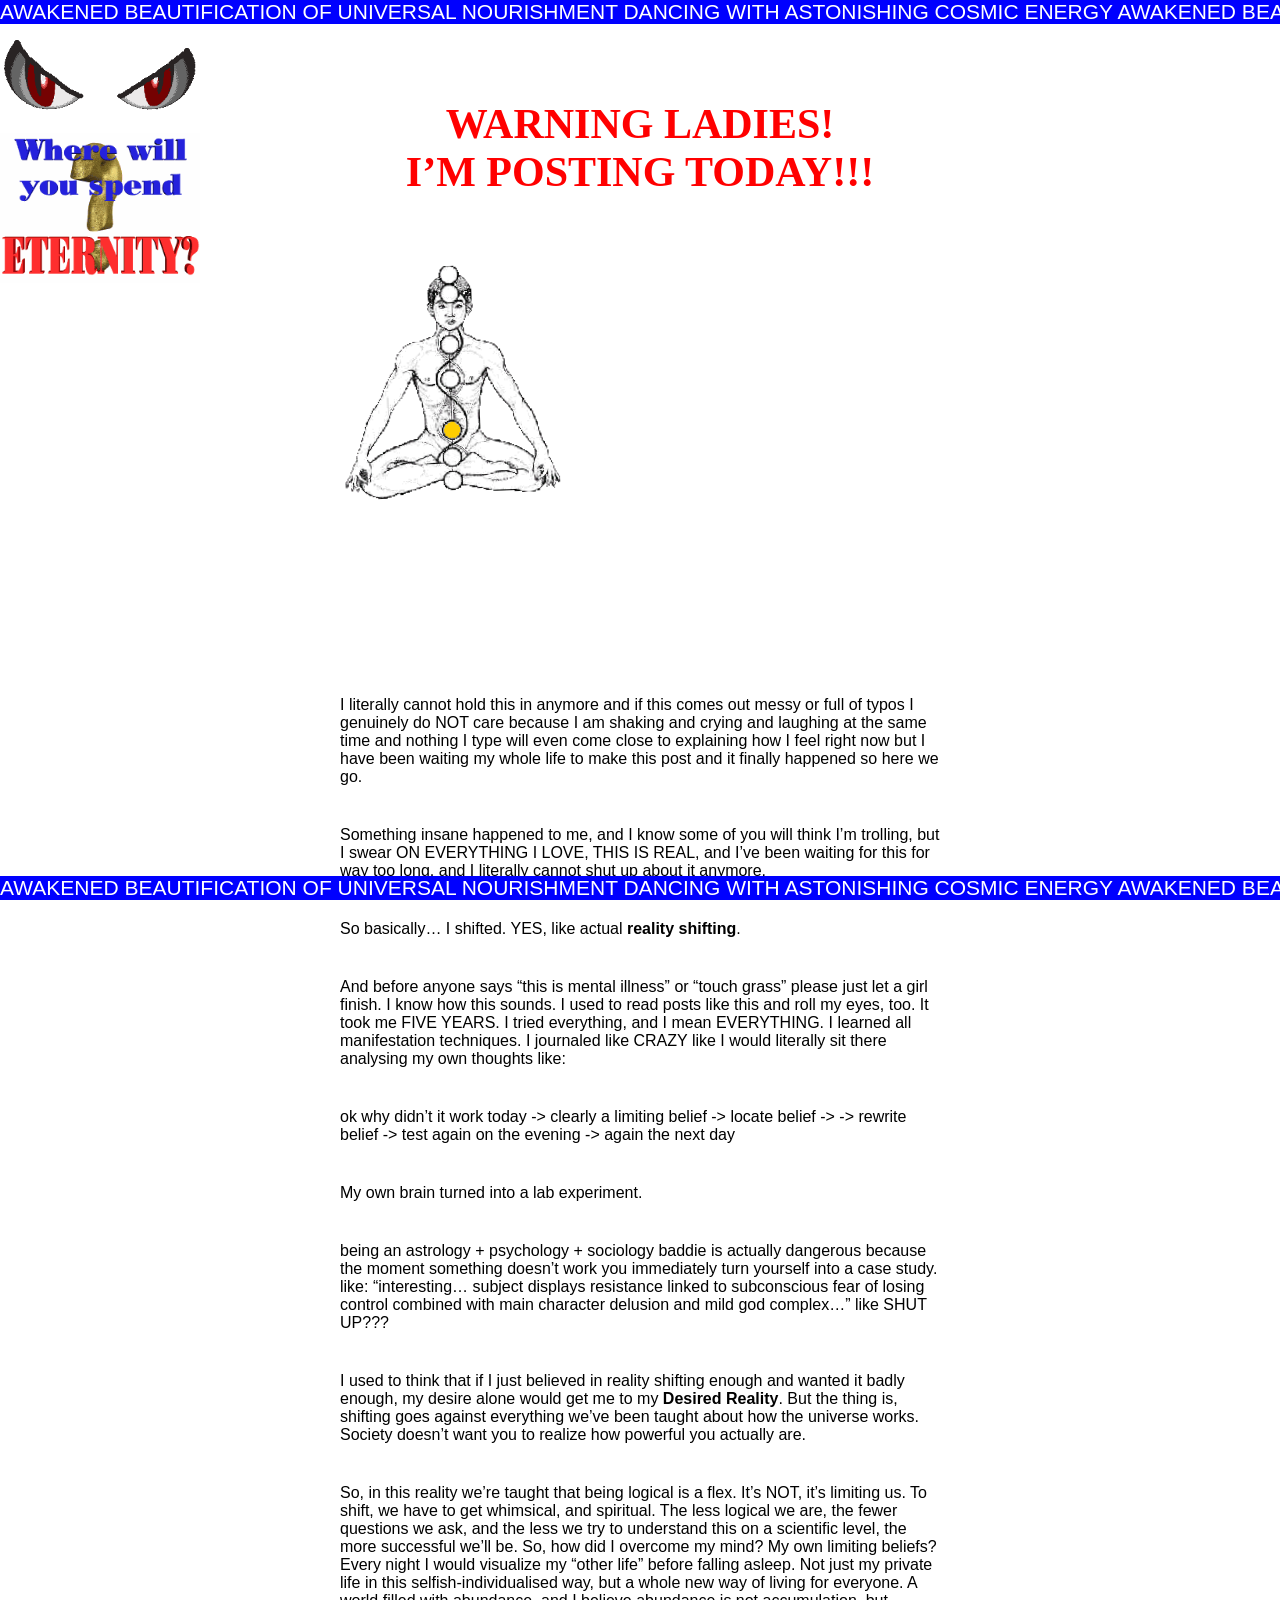
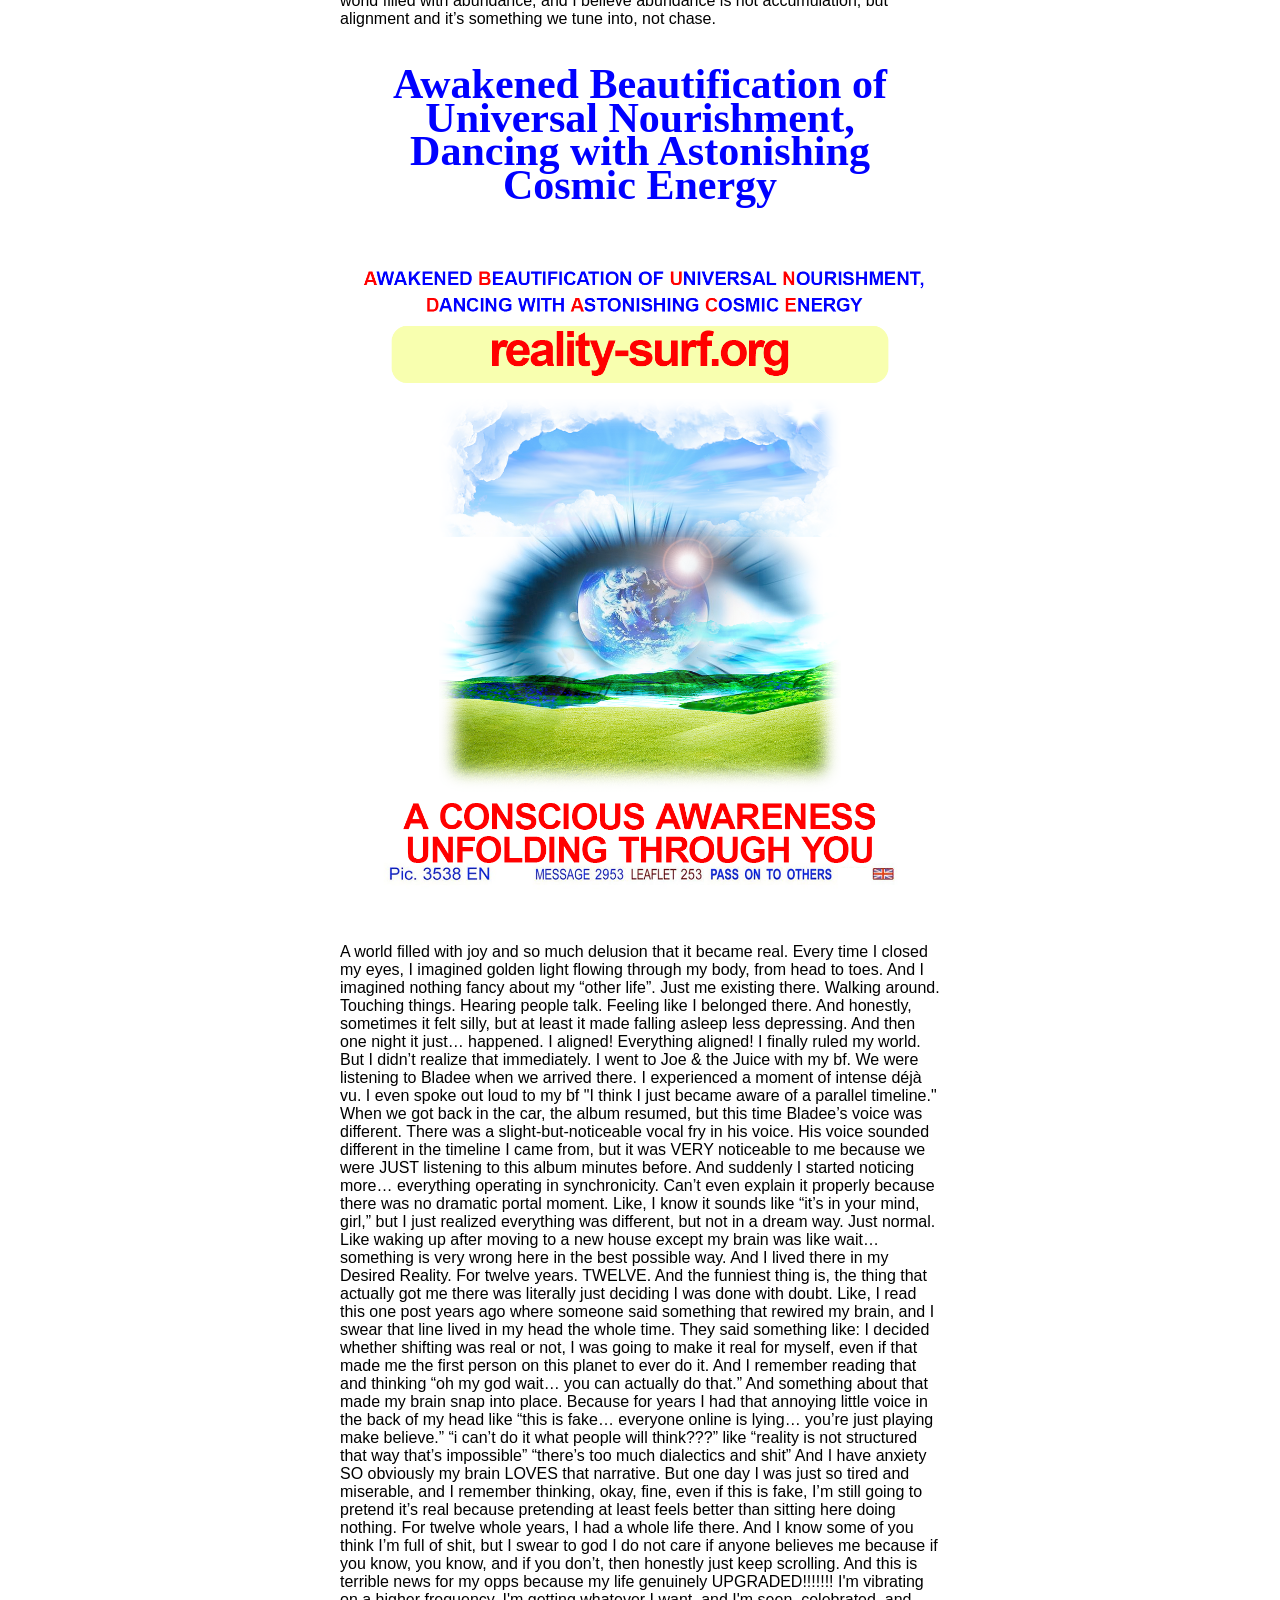
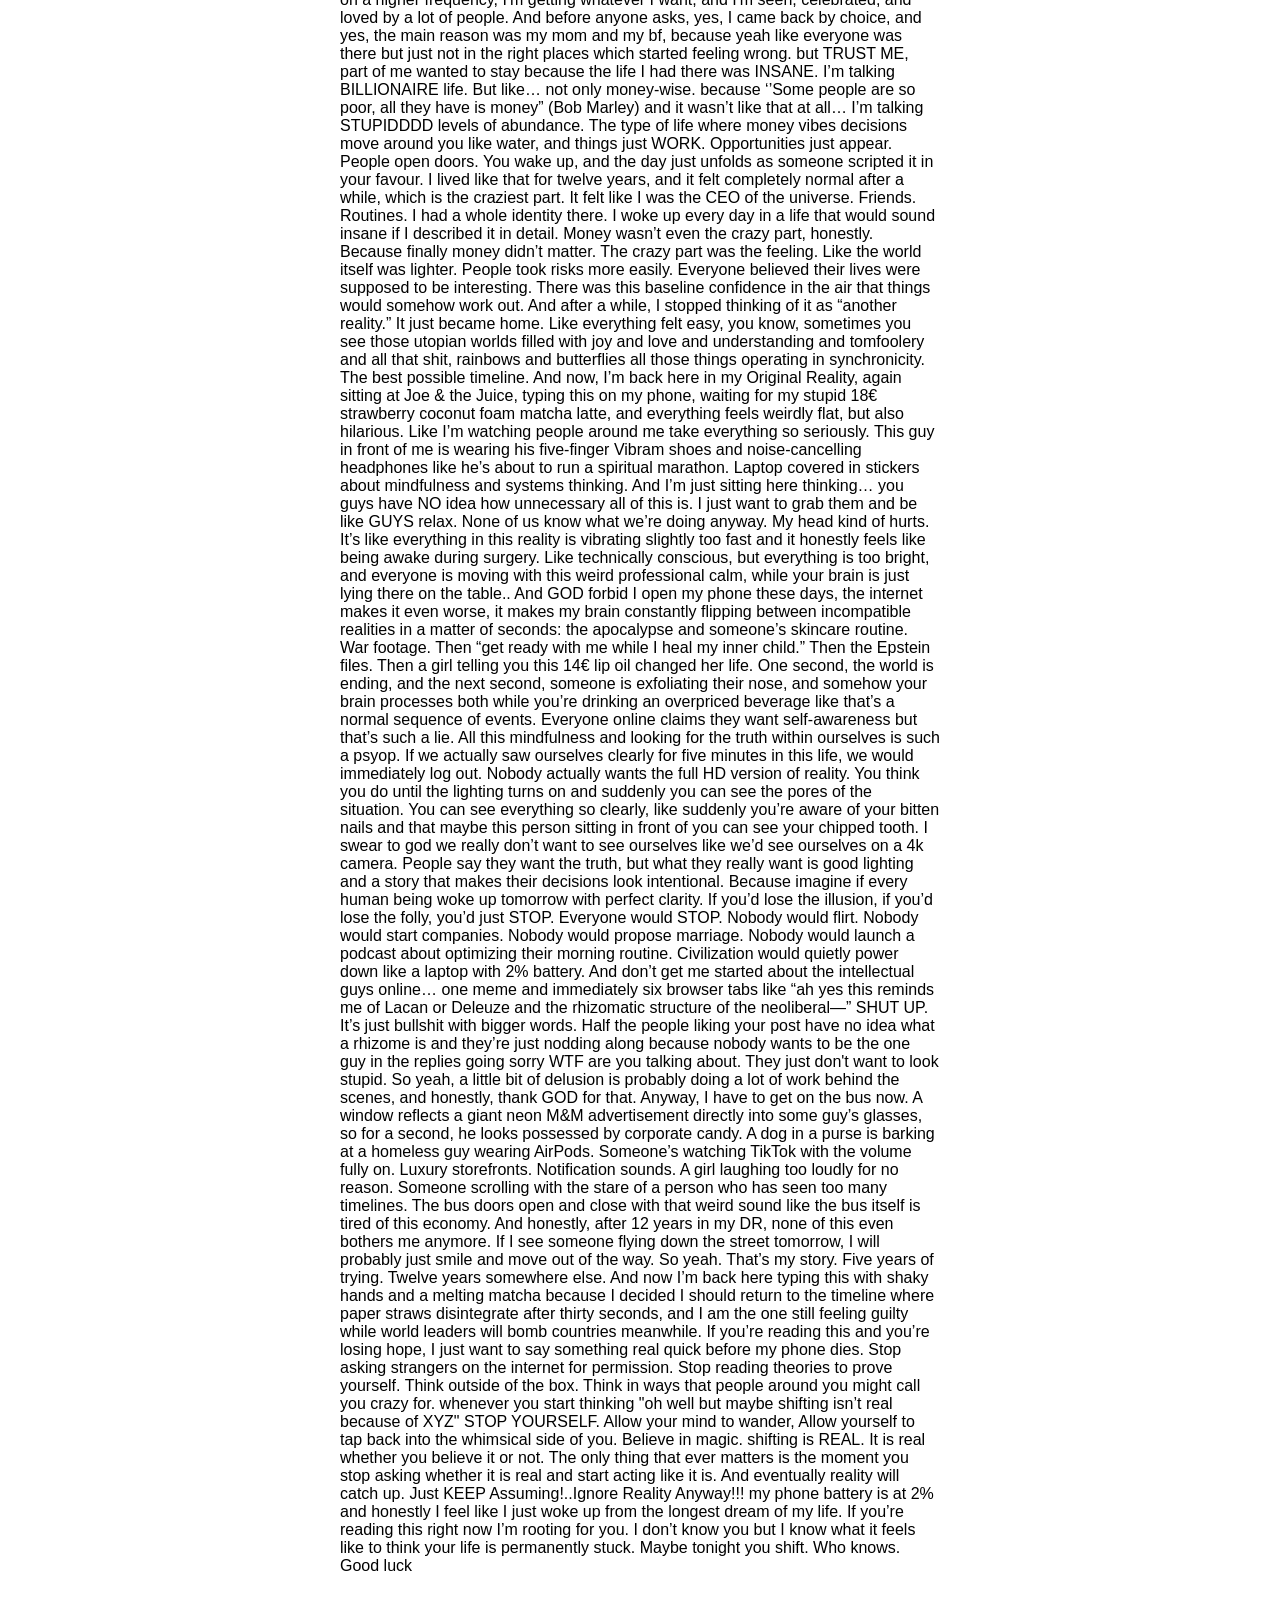
==== index.html @ 3fb8624c "-links" ====
<!DOCTYPE html>
<html>
<head>
    <meta charset="UTF-8">
    <title>Reality Surf</title>
    <link rel="icon" type="image/x-icon" href="/images/star.png">
    <link rel="stylesheet" href="style.css">
</head>
<body>

<div class="marquee top">
    <div class="marquee-inner-top">
        <span>AWAKENED BEAUTIFICATION OF UNIVERSAL NOURISHMENT DANCING WITH ASTONISHING COSMIC ENERGY AWAKENED BEAUTIFICATION OF UNIVERSAL NOURISHMENT DANCING WITH ASTONISHING COSMIC ENERGY </span>
    </div>
</div>

<div id="layout">

    <div class="gif-column">
        <img src="gifs/eyes.gif" class="gif-item">
        <img src="gifs/eternity.gif" class="gif-item">
    </div>

    <!-- MAIN CONTENT -->
    <main class="center">
        <div id="main-content" class="content-flow">
            Loading...
        </div>
    </main>

    <aside class="right">

    </aside>

</div>

<!-- Screensaver untouched -->
<div id="screensaver">
    <div id="sentence-box"></div>
</div>

<div class="marquee bottom">
    <div class="marquee-inner-bottom">
        <span>AWAKENED BEAUTIFICATION OF UNIVERSAL NOURISHMENT DANCING WITH ASTONISHING COSMIC ENERGY AWAKENED BEAUTIFICATION OF UNIVERSAL NOURISHMENT DANCING WITH ASTONISHING COSMIC ENERGY</span>
    </div>
</div>

<script src="script.js"></script>

</body>
</html>
---- style.css ----
/* ===== EXISTING (unchanged) ===== */
html, body {
    overflow-x: hidden;
}

body {
    margin: 0;
    font-family: Arial, sans-serif;
    background-color: white;
}

#layout {
    display: grid;
    grid-template-columns: 200px 1fr 200px;
    min-height: 100vh;
    padding-top: 30px;
    padding-bottom: 30px;
}

.left {
    padding: 30px 10px;
}

.center {
    max-width: 600px;
    padding: 30px 0;
    width: 100%;
    margin: 0 auto;
}

.right {
    padding: 30px 10px;
}


/* TEXT BLOCKS */
.content-flow p {
    margin: 40px 0;
    /* line-height: 1.6; */
}

/* IMAGES / GIFS */

.gif-column {
    display: flex;
    flex-direction: column;    /* stack vertically */
    align-items: center;       /* horizontal center */
    justify-content: flex-start; /* top of column */
    gap: 20px;
    height: 100%;              /* full height of column */
}

/* GIF item styling */
.gif-item {
    max-width: 100%;
    height: auto;
    display: block;
    transform: none !important;
}

.content-flow img {
    width: 100%;
    margin: 20px 0;
    display: block;
    transition: transform 0.3s;
}

/* subtle randomness */
.content-flow img:nth-child(odd) {
    transform: rotate(-2deg) scale(0.98);
}

.content-flow img:nth-child(even) {
    transform: rotate(2deg) scale(1.02);
}

/* DIVIDERS */
.content-flow hr {
    margin: 60px 0;
    border: none;
    border-top: 1px solid black;
}

/* ===== FLOATING ELEMENTS ===== */

/* ===== IMAGE VARIATIONS ===== */

.content-flow img {
    max-width: 100%;
    margin: 30px 0;
    display: block;
}

/* LEFT SIDE IMAGE */
.content-flow img.left-img {
    width: 60%;
}

/* RIGHT SIDE IMAGE */
.content-flow img.right-img {
    width: 60%;
    margin-left: auto;
}

/* SMALL INLINE CHAOS */
.content-flow img.small {
    width: 150px;
}

/* ROTATION (subtle chaos) */
.content-flow img:nth-of-type(odd) {
    transform: rotate(-2deg);
}

.content-flow img:nth-of-type(even) {
    transform: rotate(2deg);
}

/* NORMAL images: no rotation, no scaling */
.content-flow img.normal {
    transform: none !important;
    width: auto;       /* optional, keeps natural size */
    max-width: 100%;
}

.image-row {
    display: flex;
    justify-content: space-between;
    align-items: flex-start;
    gap: 20px;
    flex: 1;
}

.image-row img {
    width: 100%;
    max-width: 100%;
    height: auto;
    display: block;
}

/* ===== MOBILE ===== */

@media (max-width: 768px) {
    #layout {
        grid-template-columns: 1fr;
        padding-top: 60px; /* match top marquee height */
        padding-bottom: 60px; /* match bottom marquee height */
    }

    .left, .right {
        order: 1;
    }

    .center {
        order: 2;
    }

    .image-row {
        flex-direction: row;
    }

    .image-row img {
        flex: 1;
        max-width: 50%;
    }
    .gif-column {
        width: 100%;          /* full screen width */
        flex-direction: column;
        justify-content: center;  /* vertical center on mobile */
        align-items: center;      /* horizontal center */
        margin: 0 auto;           /* center container */
        padding: 0;
        gap: 15px;
        height: auto;             /* let it shrink instead of filling left column */
    }

    .gif-item {
        max-width: 80%;       /* fit nicely on small screens */
    }
}

/* ===== MARQUEE (unchanged) ===== */
.marquee {
    position: fixed;
    left: 0;
    width: 100%;
    overflow: hidden;
    white-space: nowrap;
    z-index: 9998;
    font-size: 21px;
    background: blue;
    color: white;
}

.marquee.top { top: 0; }
.marquee.bottom { bottom: 0; }

.marquee-inner-top {
    display: inline-block;
    animation: scroll 15s linear infinite;
}

.marquee-inner-bottom {
    display: inline-block;
    animation: scroll 15s linear reverse infinite;
}

@keyframes scroll {
    from { transform: translateX(0); }
    to { transform: translateX(-50%); }
}

/* ===== SCREENSAVER (UNCHANGED) ===== */
#screensaver {
    position: fixed;
    inset: 0;
    display: none;
    justify-content: center;
    align-items: center;
    z-index: 9999;
}

#sentence-box {
    font-size: 10vw;
    text-align: center;
}

#screensaver.dark {
    background: black;
    color: white;
}

#screensaver.light {
    background: white;
    color: black;
}

/* ===== TEXT STYLES ===== */

.title {
    font-size: 42px;
    color: red;
    font-family: Adobe Garamound;
    text-align: center;
    font-weight: bold;
}

.bold {
font-weight: bold;
}

.center-blue {
    font-size: 42px;
    font-family: adobe garamound;
    line-height: 80%;
    color: blue;
    font-weight: bold;
    text-align: center;
}
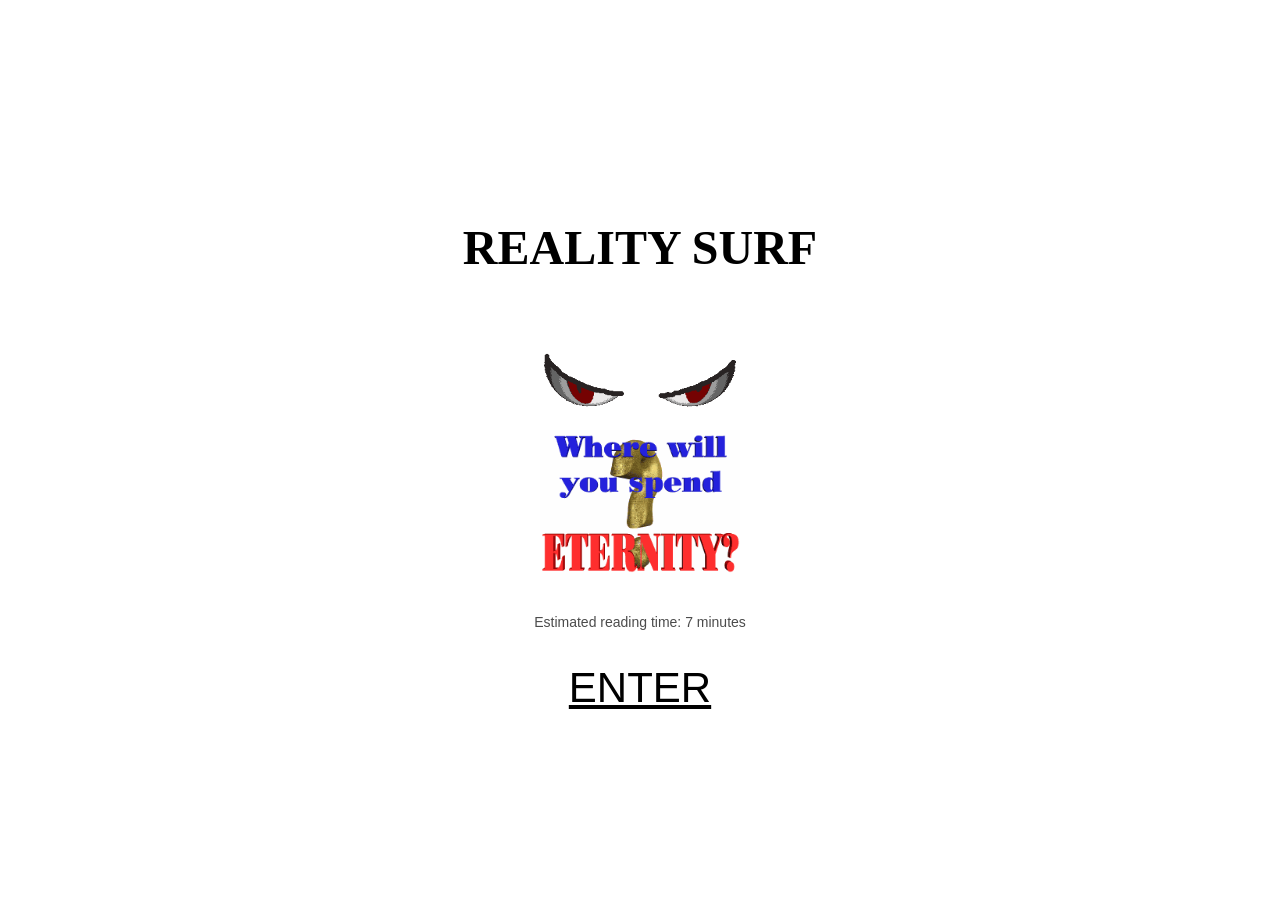
==== commit 6df76057: "intro page" ====
--- a/index.html
+++ b/index.html
@@ -13,6 +13,16 @@
         <span>AWAKENED BEAUTIFICATION OF UNIVERSAL NOURISHMENT DANCING WITH ASTONISHING COSMIC ENERGY AWAKENED BEAUTIFICATION OF UNIVERSAL NOURISHMENT DANCING WITH ASTONISHING COSMIC ENERGY </span>
     </div>
 </div>
+
+<div id="intro-screen">
+    <h1 class="intro-title">REALITY SURF</h1>
+
+    <img src="gifs/eyes.gif" class="intro-img">
+    <img src="gifs/eternity.gif" class="intro-img">
+
+    <p class="intro-meta">Estimated reading time: 7 minutes</p>
+
+<button id="enter-btn" class="enter-link">ENTER</button></div>
 
 <div id="layout">
 
--- a/style.css
+++ b/style.css
@@ -9,8 +9,54 @@
     background-color: white;
 }
 
+#intro-screen {
+    height: 100vh;
+    display: flex;
+    flex-direction: column;
+    justify-content: center;
+    align-items: center;
+    gap: 20px;
+
+    text-align: center;
+    background: white;
+}
+
+.intro-title {
+    font-size: 48px;
+    font-family: Garamond, serif;
+}
+
+.intro-img {
+    max-width: 200px;
+    height: auto;
+}
+
+.intro-meta {
+    font-size: 14px;
+    opacity: 0.7;
+}
+
+
+
+.enter-link {
+    background: none;
+    border: none;
+    padding: 0;
+    margin: 0;
+    font: inherit;
+    color: black;
+    font-size: 42px;
+    text-decoration: underline;
+    cursor: pointer;
+}
+
+/* hover effect: remove underline */
+.enter-link:hover {
+    text-decoration: none;
+}
+
 #layout {
-    display: grid;
+    display: none;
     grid-template-columns: 200px 1fr 200px;
     min-height: 100vh;
     padding-top: 30px;
@@ -143,39 +189,45 @@
 @media (max-width: 768px) {
     #layout {
         grid-template-columns: 1fr;
-        padding-top: 60px; /* match top marquee height */
-        padding-bottom: 60px; /* match bottom marquee height */
-    }
-
-    .left, .right {
-        order: 1;
+        padding-left: 10px;    /* left margin */
+        padding-right: 20px;   /* right margin */
+        padding-top: 80px;     /* space for top marquee */
+        padding-bottom: 80px;  /* space for bottom marquee */
+        box-sizing: border-box; /* ensures padding doesn't cause overflow */
     }
 
     .center {
-        order: 2;
+        margin: 0 auto;
+        padding-left: 10px;    /* extra small padding */
+        padding-right: 10px;
     }
 
     .image-row {
-        flex-direction: row;
+        display: flex;
+        gap: 10px;
     }
 
     .image-row img {
-        flex: 1;
-        max-width: 50%;
-    }
+        flex: 1 1 0;
+        min-width: 0;       /* 🔥 CRITICAL: allows shrinking */
+        max-width: 100%;
+        height: auto;
+    }
+
     .gif-column {
-        width: 100%;          /* full screen width */
+        width: 100%;
+        display: flex;
         flex-direction: column;
-        justify-content: center;  /* vertical center on mobile */
-        align-items: center;      /* horizontal center */
-        margin: 0 auto;           /* center container */
-        padding: 0;
-        gap: 15px;
-        height: auto;             /* let it shrink instead of filling left column */
+        justify-content: flex-start; /* don't center vertically */
+        align-items: center;        /* horizontal center */
+        gap: 10px;
+        margin: 0 auto;
     }
 
     .gif-item {
-        max-width: 80%;       /* fit nicely on small screens */
+        max-width: 80%;
+        height: auto;
+        display: block;
     }
 }
 
@@ -190,6 +242,7 @@
     font-size: 21px;
     background: blue;
     color: white;
+    display: none;
 }
 
 .marquee.top { top: 0; }
@@ -240,20 +293,42 @@
 .title {
     font-size: 42px;
     color: red;
-    font-family: Adobe Garamound;
+    font-family: Garamond, Times New Roman, serif;
     text-align: center;
     font-weight: bold;
-}
-
-.bold {
-font-weight: bold;
 }
 
 .center-blue {
     font-size: 42px;
-    font-family: adobe garamound;
+    font-family: Garamond, Times New Roman, serif;
     line-height: 80%;
     color: blue;
     font-weight: bold;
     text-align: center;
+}
+
+.comic {
+font-family: "Comic Sans MS", "Comic Sans", cursive;
+    font-size: 31px;
+
+}
+
+.italic {
+    font-style: italic;
+}
+
+.big {
+    font-size: 42px;
+}
+
+.bold {
+font-weight: bold;
+}
+
+.center-quote {
+    text-align: center;
+}
+
+.small-letter-spacing {
+       letter-spacing: -0.3px;
 }
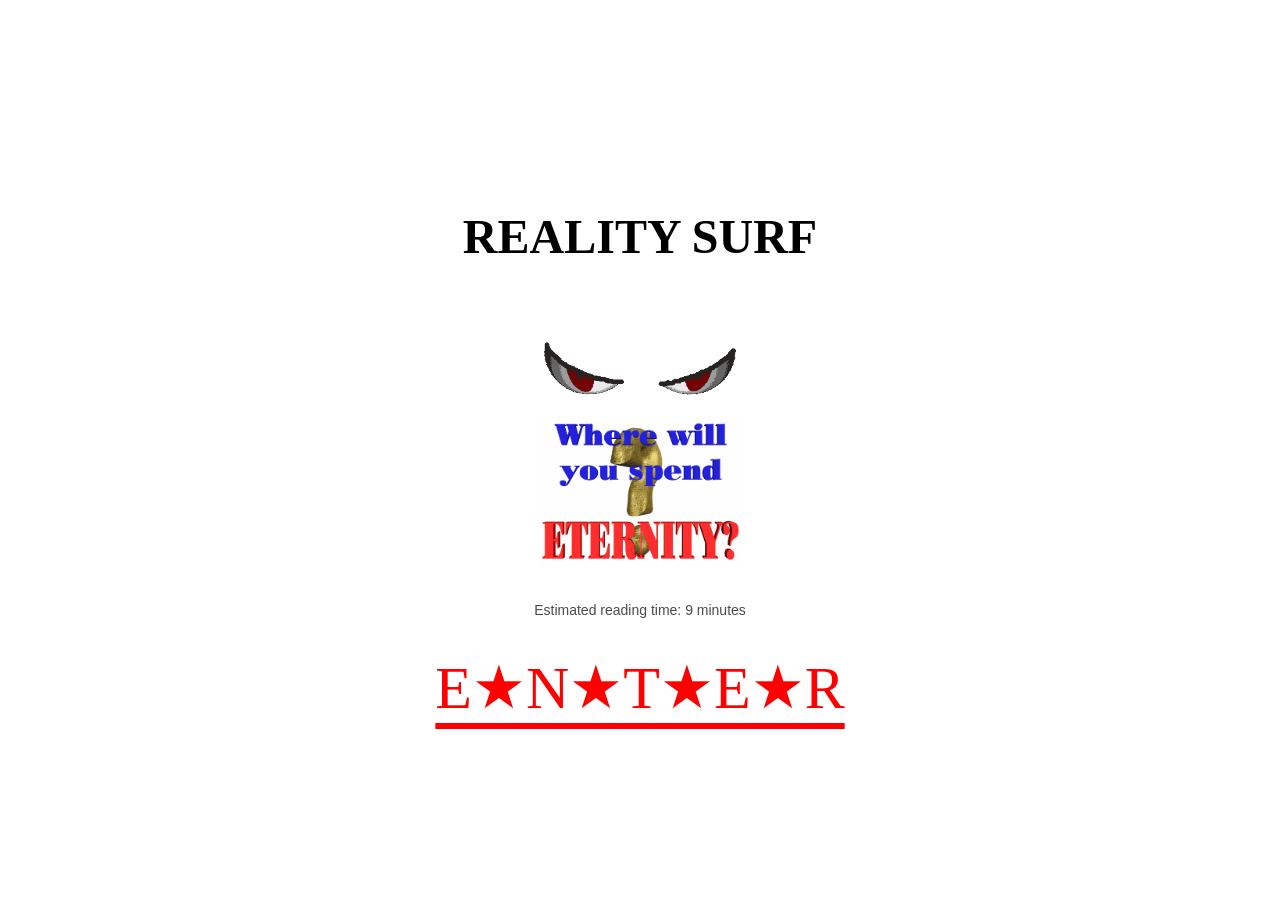
==== commit cdc7563f: "fixing intro screen" ====
--- a/index.html
+++ b/index.html
@@ -20,9 +20,9 @@
     <img src="gifs/eyes.gif" class="intro-img">
     <img src="gifs/eternity.gif" class="intro-img">
 
-    <p class="intro-meta">Estimated reading time: 7 minutes</p>
+    <p class="intro-meta">Estimated reading time: 9 minutes</p>
 
-<button id="enter-btn" class="enter-link">ENTER</button></div>
+<button id="enter-btn" class="enter-link">E★N★T★E★R</button></div>
 
 <div id="layout">
 
--- a/style.css
+++ b/style.css
@@ -36,18 +36,19 @@
     opacity: 0.7;
 }
 
-
-
 .enter-link {
     background: none;
     border: none;
     padding: 0;
     margin: 0;
     font: inherit;
-    color: black;
-    font-size: 42px;
+    color: red;
+    font-size: 60px;
+    font-family: Garamond, serif;
     text-decoration: underline;
     cursor: pointer;
+      text-underline-position: under;
+
 }
 
 /* hover effect: remove underline */
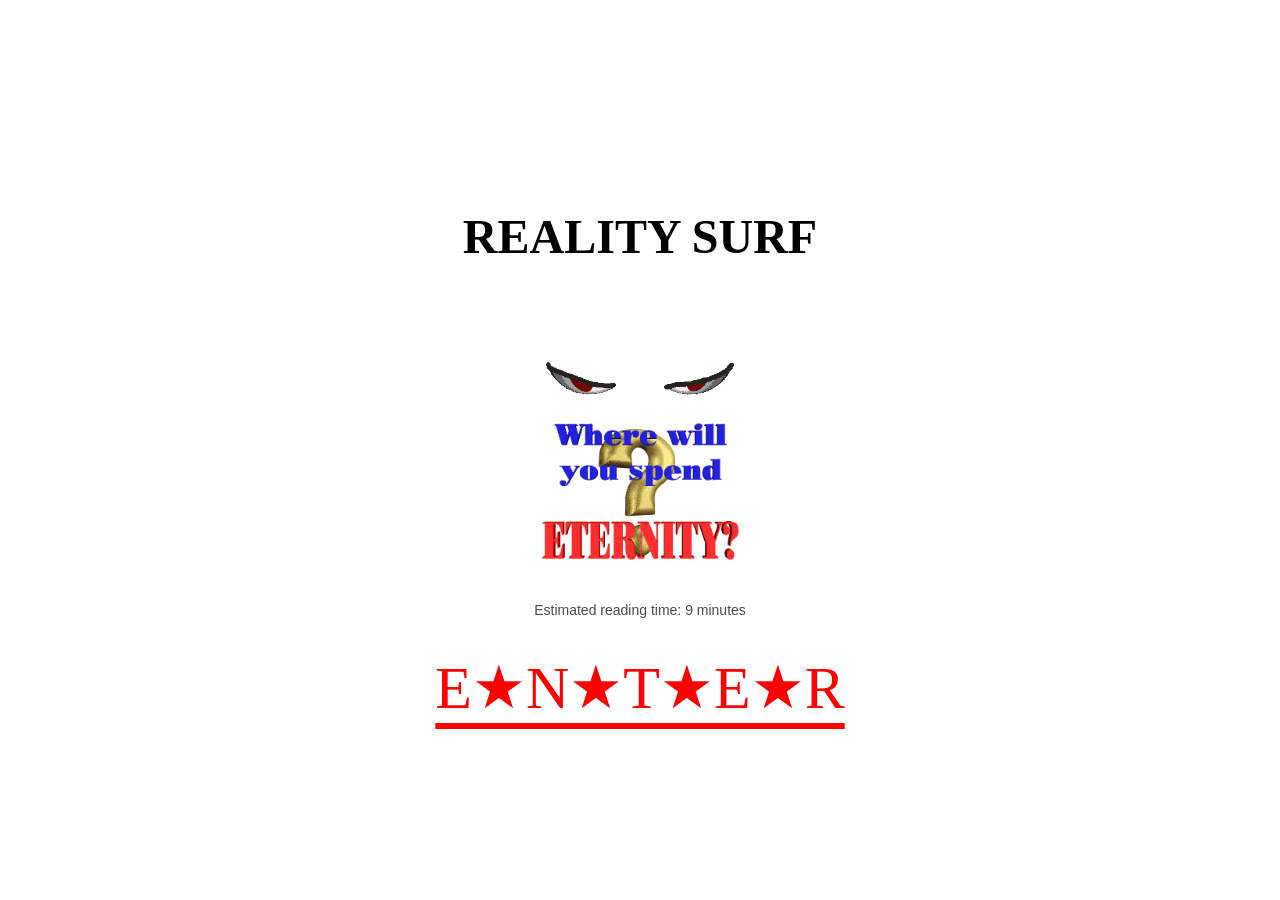
==== commit 51283e1f: "no-gis-on-left" ====
--- a/index.html
+++ b/index.html
@@ -27,8 +27,8 @@
 <div id="layout">
 
     <div class="gif-column">
-        <img src="gifs/eyes.gif" class="gif-item">
-        <img src="gifs/eternity.gif" class="gif-item">
+        <!-- <img src="gifs/eyes.gif" class="gif-item">
+        <img src="gifs/eternity.gif" class="gif-item"> -->
     </div>
 
     <!-- MAIN CONTENT -->
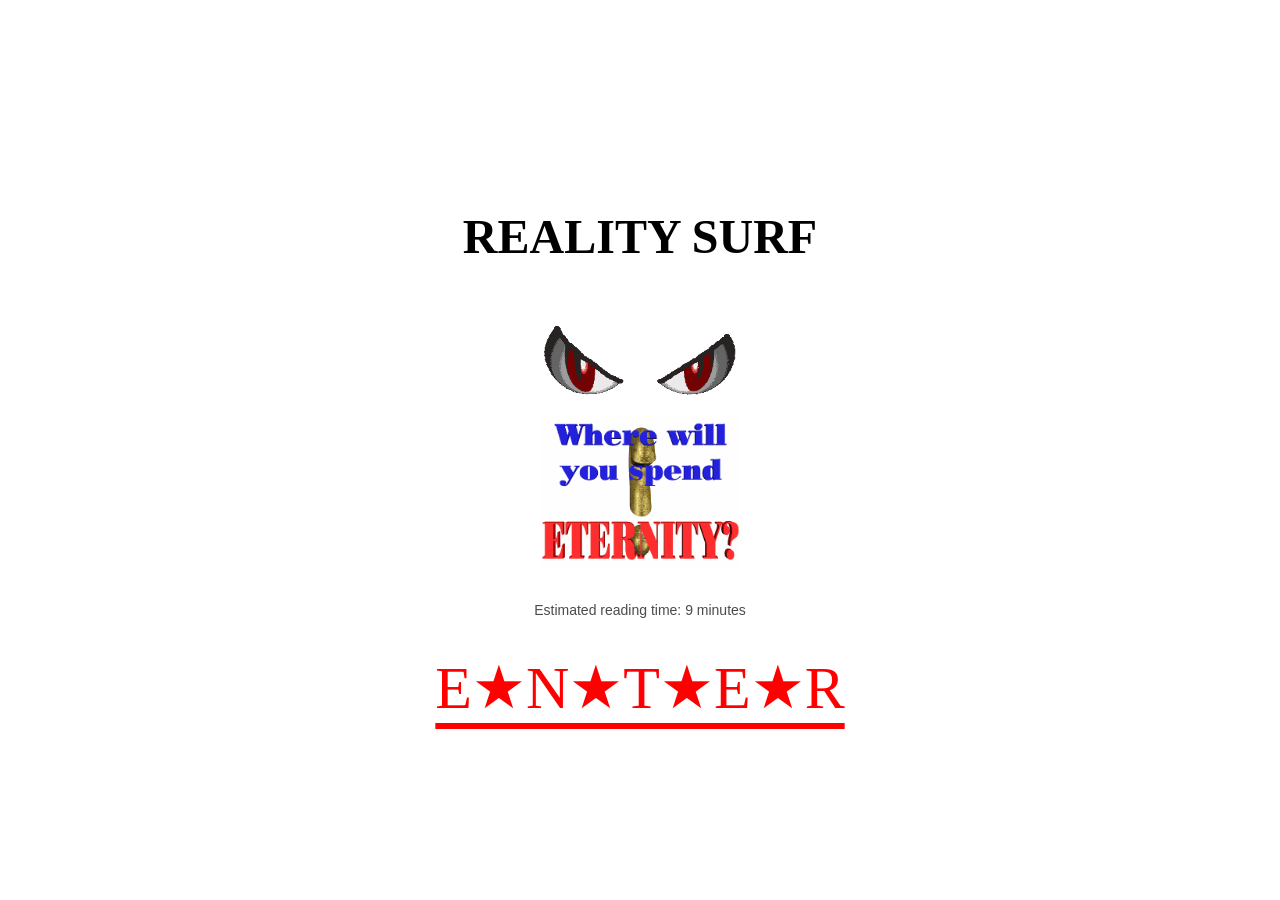
==== commit cc224ed2: "full-width" ====
--- a/index.html
+++ b/index.html
@@ -26,25 +26,14 @@
 
 <div id="layout">
 
-    <div class="gif-column">
-        <!-- <img src="gifs/eyes.gif" class="gif-item">
-        <img src="gifs/eternity.gif" class="gif-item"> -->
-    </div>
-
-    <!-- MAIN CONTENT -->
     <main class="center">
         <div id="main-content" class="content-flow">
             Loading...
         </div>
     </main>
 
-    <aside class="right">
-
-    </aside>
-
 </div>
 
-<!-- Screensaver untouched -->
 <div id="screensaver">
     <div id="sentence-box"></div>
 </div>
--- a/style.css
+++ b/style.css
@@ -1,4 +1,4 @@
-/* ===== EXISTING (unchanged) ===== */
+/* ===== GLOBAL ===== */
 html, body {
     overflow-x: hidden;
 }
@@ -9,6 +9,7 @@
     background-color: white;
 }
 
+/* ===== INTRO SCREEN ===== */
 #intro-screen {
     height: 100vh;
     display: flex;
@@ -16,7 +17,6 @@
     justify-content: center;
     align-items: center;
     gap: 20px;
-
     text-align: center;
     background: white;
 }
@@ -43,31 +43,26 @@
     margin: 0;
     font: inherit;
     color: red;
-    font-size: 60px;
+    font-size: 60px;    
     font-family: Garamond, serif;
     text-decoration: underline;
     cursor: pointer;
-      text-underline-position: under;
-
-}
-
-/* hover effect: remove underline */
+    text-underline-position: under;
+}
+
 .enter-link:hover {
     text-decoration: none;
 }
 
+/* ===== SINGLE COLUMN LAYOUT ===== */
 #layout {
-    display: none;
-    grid-template-columns: 200px 1fr 200px;
+    display: none; /* Toggled to block via JS */
     min-height: 100vh;
     padding-top: 30px;
     padding-bottom: 30px;
 }
 
-.left {
-    padding: 30px 10px;
-}
-
+/* Keeps text taking the exact same space in the middle */
 .center {
     max-width: 600px;
     padding: 30px 0;
@@ -75,50 +70,72 @@
     margin: 0 auto;
 }
 
-.right {
-    padding: 30px 10px;
-}
-
-
-/* TEXT BLOCKS */
+/* ===== TEXT BLOCKS ===== */
 .content-flow p {
     margin: 40px 0;
-    /* line-height: 1.6; */
-}
-
-/* IMAGES / GIFS */
-
-.gif-column {
+}
+
+/* ===== IMAGES / GIFS ===== */
+.content-flow img {
+    max-width: 100%;
+    margin: 30px 0;
+    display: block;
+    transition: transform 0.3s;
+}
+
+/* LEFT / RIGHT ALIGNMENT (inside the flow) */
+.content-flow img.left-img {
+    width: 60%;
+}
+.content-flow img.right-img {
+    width: 60%;
+    margin-left: auto;
+}
+
+
+
+.content-flow img.small {
+    width: 150px;
+}
+.content-flow img.normal {
+    transform: none !important;
+    width: auto;
+    max-width: 100%;
+}
+
+.image-row {
     display: flex;
-    flex-direction: column;    /* stack vertically */
-    align-items: center;       /* horizontal center */
-    justify-content: flex-start; /* top of column */
+    justify-content: space-between;
+    align-items: flex-start;
     gap: 20px;
-    height: 100%;              /* full height of column */
-}
-
-/* GIF item styling */
-.gif-item {
+}
+
+.image-row img {
+    width: 100%;
     max-width: 100%;
     height: auto;
     display: block;
-    transform: none !important;
-}
-
-.content-flow img {
-    width: 100%;
-    margin: 20px 0;
+}
+
+/* Because we removed the grid, this math trick lets the image
+  break out of the 600px container to stretch across the full screen.
+*/
+.full-width-img {
+    /* 1. Force the width to ignore the 600px container */
+    width: 100vw !important;
+    max-width: 100vw !important;
+    
+    /* 2. Position it exactly in the middle of the viewport */
+    position: relative;
+    left: 50%;
+    transform: translateX(-50%) !important; /* Pulls it back half its own width */
+    
+    /* 3. Cleanup */
     display: block;
-    transition: transform 0.3s;
-}
-
-/* subtle randomness */
-.content-flow img:nth-child(odd) {
-    transform: rotate(-2deg) scale(0.98);
-}
-
-.content-flow img:nth-child(even) {
-    transform: rotate(2deg) scale(1.02);
+    height: auto;
+    margin-top: 50px;
+    margin-bottom: 50px;
+    border: none;
 }
 
 /* DIVIDERS */
@@ -128,111 +145,36 @@
     border-top: 1px solid black;
 }
 
-/* ===== FLOATING ELEMENTS ===== */
-
-/* ===== IMAGE VARIATIONS ===== */
-
-.content-flow img {
-    max-width: 100%;
-    margin: 30px 0;
-    display: block;
-}
-
-/* LEFT SIDE IMAGE */
-.content-flow img.left-img {
-    width: 60%;
-}
-
-/* RIGHT SIDE IMAGE */
-.content-flow img.right-img {
-    width: 60%;
-    margin-left: auto;
-}
-
-/* SMALL INLINE CHAOS */
-.content-flow img.small {
-    width: 150px;
-}
-
-/* ROTATION (subtle chaos) */
-.content-flow img:nth-of-type(odd) {
-    transform: rotate(-2deg);
-}
-
-.content-flow img:nth-of-type(even) {
-    transform: rotate(2deg);
-}
-
-/* NORMAL images: no rotation, no scaling */
-.content-flow img.normal {
-    transform: none !important;
-    width: auto;       /* optional, keeps natural size */
-    max-width: 100%;
-}
-
-.image-row {
-    display: flex;
-    justify-content: space-between;
-    align-items: flex-start;
-    gap: 20px;
-    flex: 1;
-}
-
-.image-row img {
-    width: 100%;
-    max-width: 100%;
-    height: auto;
-    display: block;
-}
-
-/* ===== MOBILE ===== */
-
-@media (max-width: 768px) {
-    #layout {
-        grid-template-columns: 1fr;
-        padding-left: 10px;    /* left margin */
-        padding-right: 20px;   /* right margin */
-        padding-top: 80px;     /* space for top marquee */
-        padding-bottom: 80px;  /* space for bottom marquee */
-        box-sizing: border-box; /* ensures padding doesn't cause overflow */
-    }
-
-    .center {
-        margin: 0 auto;
-        padding-left: 10px;    /* extra small padding */
-        padding-right: 10px;
-    }
-
-    .image-row {
-        display: flex;
-        gap: 10px;
-    }
-
-    .image-row img {
-        flex: 1 1 0;
-        min-width: 0;       /* 🔥 CRITICAL: allows shrinking */
-        max-width: 100%;
-        height: auto;
-    }
-
-    .gif-column {
-        width: 100%;
-        display: flex;
-        flex-direction: column;
-        justify-content: flex-start; /* don't center vertically */
-        align-items: center;        /* horizontal center */
-        gap: 10px;
-        margin: 0 auto;
-    }
-
-    .gif-item {
-        max-width: 80%;
-        height: auto;
-        display: block;
-    }
-}
-
-/* ===== MARQUEE (unchanged) ===== */
+/* ===== TEXT STYLES ===== */
+.title {
+    font-size: 42px;
+    color: red;
+    font-family: Garamond, Times New Roman, serif;
+    text-align: center;
+    font-weight: bold;
+}
+
+.center-blue {
+    font-size: 42px;
+    font-family: Garamond, Times New Roman, serif;
+    line-height: 80%;
+    color: blue;
+    font-weight: bold;
+    text-align: center;
+}
+
+.comic {
+    font-family: "Comic Sans MS", "Comic Sans", cursive;
+    font-size: 31px;
+}
+
+.italic { font-style: italic; }
+.big { font-size: 42px; }
+.bold { font-weight: bold; }
+.center-quote { text-align: center; }
+.small-letter-spacing { letter-spacing: -0.3px; }
+
+/* ===== MARQUEE ===== */
 .marquee {
     position: fixed;
     left: 0;
@@ -264,7 +206,7 @@
     to { transform: translateX(-50%); }
 }
 
-/* ===== SCREENSAVER (UNCHANGED) ===== */
+/* ===== SCREENSAVER ===== */
 #screensaver {
     position: fixed;
     inset: 0;
@@ -279,57 +221,49 @@
     text-align: center;
 }
 
-#screensaver.dark {
-    background: black;
-    color: white;
-}
-
-#screensaver.light {
-    background: white;
-    color: black;
-}
-
-/* ===== TEXT STYLES ===== */
-
-.title {
-    font-size: 42px;
-    color: red;
-    font-family: Garamond, Times New Roman, serif;
-    text-align: center;
-    font-weight: bold;
-}
-
-.center-blue {
-    font-size: 42px;
-    font-family: Garamond, Times New Roman, serif;
-    line-height: 80%;
-    color: blue;
-    font-weight: bold;
-    text-align: center;
-}
-
-.comic {
-font-family: "Comic Sans MS", "Comic Sans", cursive;
-    font-size: 31px;
-
-}
-
-.italic {
-    font-style: italic;
-}
-
-.big {
-    font-size: 42px;
-}
-
-.bold {
-font-weight: bold;
-}
-
-.center-quote {
-    text-align: center;
-}
-
-.small-letter-spacing {
-       letter-spacing: -0.3px;
+#screensaver.dark { background: black; color: white; }
+#screensaver.light { background: white; color: black; }
+
+/* ===== MOBILE ===== */
+@media (max-width: 768px) {
+#layout {
+        /* Change these to be EQUAL (e.g., both 15px) */
+        padding-left: 15px;    
+        padding-right: 15px;   
+        
+        padding-top: 80px;     
+        padding-bottom: 80px;  
+        box-sizing: border-box; 
+        display: block; /* Ensure it stays a block */
+    }
+
+    /* This ensures the breakout image ignores the padding above */
+    .full-width-img {
+        width: 100vw !important;
+        left: 50% !important;
+        transform: translateX(-50%) !important;
+        margin-left: 0 !important;
+        margin-right: 0 !important;
+    }
+
+    .center {
+        padding-left: 0;
+        padding-right: 0;
+        margin: 0 auto;
+    }
+
+    .image-row {
+        gap: 10px;
+    }
+
+    .image-row img {
+        flex: 1 1 0;
+        min-width: 0;
+        max-width: 100%;
+        height: auto;
+    }
+
+    .enter-link {
+        font-size: 30px;
+    }
 }
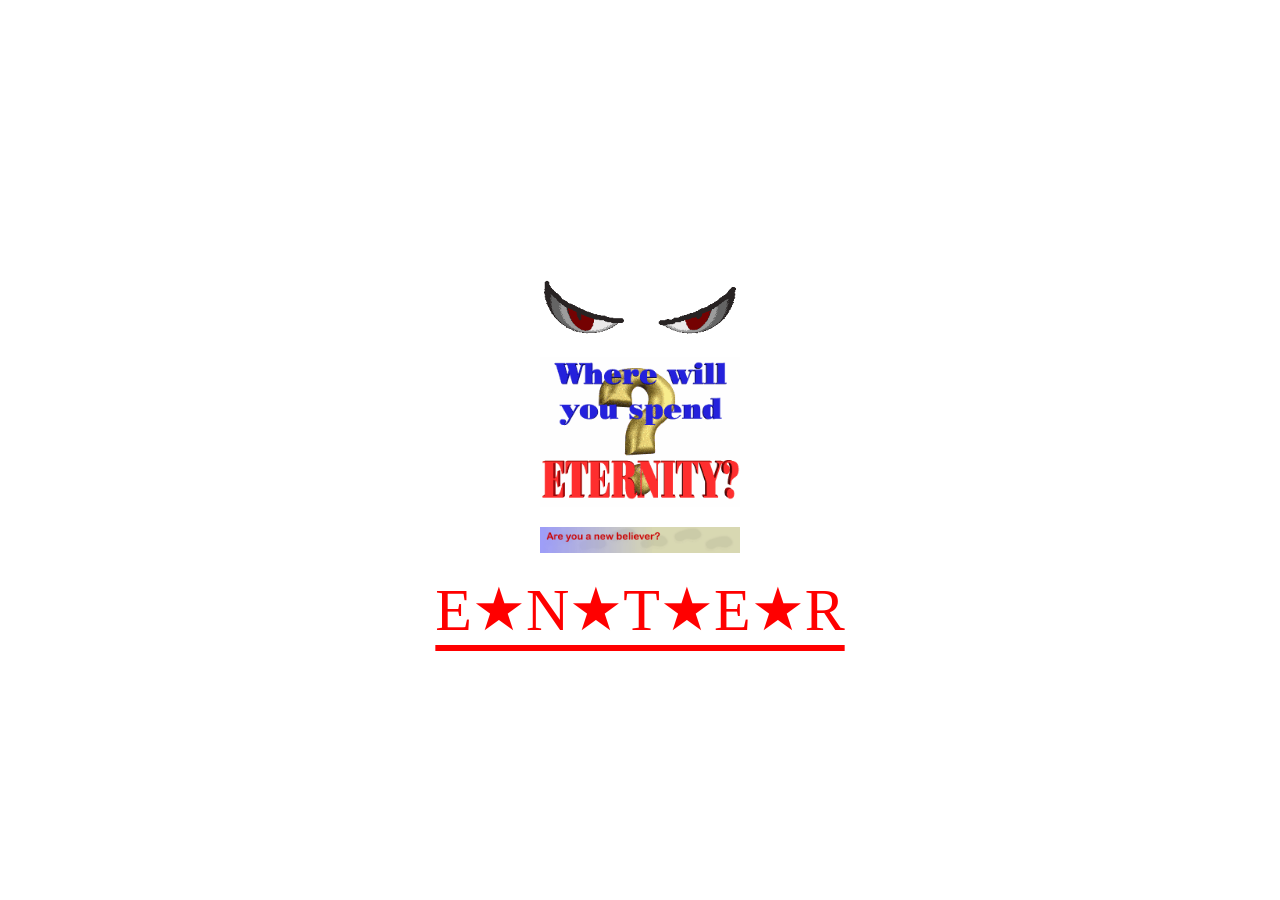
==== commit 242ea709: "update" ====
--- a/index.html
+++ b/index.html
@@ -8,41 +8,46 @@
 </head>
 <body>
 
+<!-- TOP MARQUEE -->
 <div class="marquee top">
     <div class="marquee-inner-top">
-        <span>AWAKENED BEAUTIFICATION OF UNIVERSAL NOURISHMENT DANCING WITH ASTONISHING COSMIC ENERGY AWAKENED BEAUTIFICATION OF UNIVERSAL NOURISHMENT DANCING WITH ASTONISHING COSMIC ENERGY </span>
+        <span>
+        AWAKENED BEAUTIFICATION OF UNIVERSAL NOURISHMENT DANCING WITH ASTONISHING COSMIC ENERGY AWAKENED BEAUTIFICATION OF UNIVERSAL NOURISHMENT DANCING WITH ASTONISHING COSMIC ENERGY         AWAKENED BEAUTIFICATION OF UNIVERSAL NOURISHMENT DANCING WITH ASTONISHING COSMIC ENERGY AWAKENED BEAUTIFICATION OF UNIVERSAL NOURISHMENT DANCING WITH ASTONISHING COSMIC ENERGY
+        </span>
     </div>
 </div>
 
+<!-- INTRO SCREEN (UNCHANGED) -->
 <div id="intro-screen">
-    <h1 class="intro-title">REALITY SURF</h1>
-
     <img src="gifs/eyes.gif" class="intro-img">
     <img src="gifs/eternity.gif" class="intro-img">
+    <img src="gifs/believer.gif" class="intro-img">
 
-    <p class="intro-meta">Estimated reading time: 9 minutes</p>
+    <button id="enter-btn" class="enter-link">E★N★T★E★R</button>
+</div>
 
-<button id="enter-btn" class="enter-link">E★N★T★E★R</button></div>
-
+<!-- MAIN LAYOUT -->
 <div id="layout">
-
     <main class="center">
         <div id="main-content" class="content-flow">
             Loading...
         </div>
     </main>
-
 </div>
 
+<!-- SCREENSAVER -->
 <div id="screensaver">
     <div id="sentence-box"></div>
 </div>
 
-<div class="marquee bottom">
+<!-- BOTTOM MARQUEE -->
+<!-- <div class="marquee bottom">
     <div class="marquee-inner-bottom">
-        <span>AWAKENED BEAUTIFICATION OF UNIVERSAL NOURISHMENT DANCING WITH ASTONISHING COSMIC ENERGY AWAKENED BEAUTIFICATION OF UNIVERSAL NOURISHMENT DANCING WITH ASTONISHING COSMIC ENERGY</span>
+        <span>
+        AWAKENED BEAUTIFICATION OF UNIVERSAL NOURISHMENT DANCING WITH ASTONISHING COSMIC ENERGY AWAKENED BEAUTIFICATION OF UNIVERSAL NOURISHMENT DANCING WITH ASTONISHING COSMIC ENERGY         AWAKENED BEAUTIFICATION OF UNIVERSAL NOURISHMENT DANCING WITH ASTONISHING COSMIC ENERGY AWAKENED BEAUTIFICATION OF UNIVERSAL NOURISHMENT DANCING WITH ASTONISHING COSMIC ENERGY
+        </span>
     </div>
-</div>
+</div> -->
 
 <script src="script.js"></script>
 
--- a/style.css
+++ b/style.css
@@ -1,15 +1,15 @@
-/* ===== GLOBAL ===== */
+/* ===== BASE ===== */
+
 html, body {
+    margin: 0;
+    padding: 0;
     overflow-x: hidden;
-}
-
-body {
-    margin: 0;
     font-family: Arial, sans-serif;
-    background-color: white;
-}
-
-/* ===== INTRO SCREEN ===== */
+    background: white;
+}
+
+/* ===== INTRO ===== */
+
 #intro-screen {
     height: 100vh;
     display: flex;
@@ -17,6 +17,7 @@
     justify-content: center;
     align-items: center;
     gap: 20px;
+
     text-align: center;
     background: white;
 }
@@ -28,7 +29,6 @@
 
 .intro-img {
     max-width: 200px;
-    height: auto;
 }
 
 .intro-meta {
@@ -39,124 +39,111 @@
 .enter-link {
     background: none;
     border: none;
-    padding: 0;
-    margin: 0;
-    font: inherit;
+    font-size: 60px;
+    font-family: Garamond, serif;
     color: red;
-    font-size: 60px;    
-    font-family: Garamond, serif;
     text-decoration: underline;
     cursor: pointer;
-    text-underline-position: under;
+      text-underline-position: under;
 }
 
 .enter-link:hover {
     text-decoration: none;
 }
 
-/* ===== SINGLE COLUMN LAYOUT ===== */
+/* ===== LAYOUT ===== */
+
 #layout {
-    display: none; /* Toggled to block via JS */
-    min-height: 100vh;
-    padding-top: 30px;
-    padding-bottom: 30px;
-}
-
-/* Keeps text taking the exact same space in the middle */
+    display: none;
+    padding: 20px 20px; /* space for marquees */
+}
+
 .center {
     max-width: 600px;
-    padding: 30px 0;
-    width: 100%;
     margin: 0 auto;
-}
-
-/* ===== TEXT BLOCKS ===== */
+    position: relative;
+}
+
+/* ===== CONTENT ===== */
+
 .content-flow p {
-    margin: 40px 0;
-}
-
-/* ===== IMAGES / GIFS ===== */
+    margin: 20px 0;
+}
+
 .content-flow img {
     max-width: 100%;
+    display: block;
     margin: 30px 0;
-    display: block;
-    transition: transform 0.3s;
-}
-
-/* LEFT / RIGHT ALIGNMENT (inside the flow) */
-.content-flow img.left-img {
-    width: 60%;
-}
-.content-flow img.right-img {
-    width: 60%;
-    margin-left: auto;
-}
-
-
-
-.content-flow img.small {
-    width: 150px;
-}
-.content-flow img.normal {
-    transform: none !important;
-    width: auto;
-    max-width: 100%;
-}
-
-.image-row {
-    display: flex;
-    justify-content: space-between;
-    align-items: flex-start;
-    gap: 20px;
-}
+}
+
+/* ===== SIDE GIF SYSTEM ===== */
+
+.side-gif {
+    display: block;
+    width: 100%;
+    max-width: 250px;
+    margin: 30px auto;
+}
+
+/* DESKTOP: push to sides */
+@media (min-width: 768px) {
+
+    .side-gif {
+        position: absolute;
+        width: 120px;
+        margin: 0;
+        opacity: 0.95;
+    }
+
+    .left-gif {
+        left: -180px;
+    }
+
+    .right-gif {
+        right: -180px;
+    }
+
+    
+}
+
+/* ===== IMAGE VARIATIONS ===== */
+
+.image-row { display: flex; justify-content: center; align-items: flex-start; gap: 10px; flex: 1; } 
 
 .image-row img {
-    width: 100%;
-    max-width: 100%;
-    height: auto;
-    display: block;
-}
-
-/* Because we removed the grid, this math trick lets the image
-  break out of the 600px container to stretch across the full screen.
-*/
-.full-width-img {
-    /* 1. Force the width to ignore the 600px container */
-    width: 100vw !important;
-    max-width: 100vw !important;
-    
-    /* 2. Position it exactly in the middle of the viewport */
+    height: 240px;   /* pick what looks good */
+    width: auto;     /* keeps proportions */
+    display: block;
+}
+
+.full-width-wrapper {
+    width: 100vw;
+
     position: relative;
     left: 50%;
-    transform: translateX(-50%) !important; /* Pulls it back half its own width */
-    
-    /* 3. Cleanup */
-    display: block;
-    height: auto;
-    margin-top: 50px;
-    margin-bottom: 50px;
-    border: none;
-}
-
-/* DIVIDERS */
-.content-flow hr {
-    margin: 60px 0;
-    border: none;
-    border-top: 1px solid black;
+    transform: translateX(-50%);
+
+    margin: 80px 0;
+}
+
+.full-width-wrapper img {
+    width: 100%;
+    display: block;
 }
 
 /* ===== TEXT STYLES ===== */
+
 .title {
     font-size: 42px;
     color: red;
-    font-family: Garamond, Times New Roman, serif;
+    font-family: Garamond, serif;
     text-align: center;
     font-weight: bold;
 }
 
 .center-blue {
     font-size: 42px;
-    font-family: Garamond, Times New Roman, serif;
+    font-family: Garamond, serif;
     line-height: 80%;
     color: blue;
     font-weight: bold;
@@ -164,17 +151,32 @@
 }
 
 .comic {
-    font-family: "Comic Sans MS", "Comic Sans", cursive;
-    font-size: 31px;
-}
-
-.italic { font-style: italic; }
-.big { font-size: 42px; }
-.bold { font-weight: bold; }
-.center-quote { text-align: center; }
-.small-letter-spacing { letter-spacing: -0.3px; }
+    font-family: "Comic Sans MS", cursive;
+    font-size: 30px;
+}
+
+.bold {
+    font-weight: bold;
+}
+
+.italic {
+    font-style: italic;
+}
+
+.big {
+    font-size: 42px;
+}
+
+.center-quote {
+    text-align: center;
+}
+
+.small-letter-spacing {
+    letter-spacing: -0.3px;
+}
 
 /* ===== MARQUEE ===== */
+
 .marquee {
     position: fixed;
     left: 0;
@@ -185,7 +187,7 @@
     font-size: 21px;
     background: blue;
     color: white;
-    display: none;
+    display: none;  /* show via JS when needed */
 }
 
 .marquee.top { top: 0; }
@@ -193,74 +195,70 @@
 
 .marquee-inner-top {
     display: inline-block;
-    animation: scroll 15s linear infinite;
+    padding-right: 100%;   /* ensures smooth looping */
+    animation: scroll-top 50s linear infinite;
 }
 
 .marquee-inner-bottom {
     display: inline-block;
-    animation: scroll 15s linear reverse infinite;
-}
-
-@keyframes scroll {
+    padding-right: 100%;   /* ensures smooth looping */
+    animation: scroll-bottom 50s linear infinite;
+}
+
+/* Keyframes for scrolling */
+@keyframes scroll-top {
     from { transform: translateX(0); }
-    to { transform: translateX(-50%); }
-}
-
-/* ===== SCREENSAVER ===== */
-#screensaver {
-    position: fixed;
-    inset: 0;
-    display: none;
-    justify-content: center;
-    align-items: center;
-    z-index: 9999;
-}
-
-#sentence-box {
-    font-size: 10vw;
-    text-align: center;
-}
-
-#screensaver.dark { background: black; color: white; }
-#screensaver.light { background: white; color: black; }
-
-/* ===== MOBILE ===== */
+    to { transform: translateX(-100%); }
+}
+
+@keyframes scroll-bottom {
+    from { transform: translateX(0); }
+    to { transform: translateX(100%); }
+}
+
 @media (max-width: 768px) {
-#layout {
-        /* Change these to be EQUAL (e.g., both 15px) */
-        padding-left: 15px;    
-        padding-right: 15px;   
-        
-        padding-top: 80px;     
-        padding-bottom: 80px;  
-        box-sizing: border-box; 
-        display: block; /* Ensure it stays a block */
-    }
-
-    /* This ensures the breakout image ignores the padding above */
-    .full-width-img {
-        width: 100vw !important;
-        left: 50% !important;
-        transform: translateX(-50%) !important;
-        margin-left: 0 !important;
-        margin-right: 0 !important;
-    }
-
-    .center {
-        padding-left: 0;
-        padding-right: 0;
-        margin: 0 auto;
-    }
-
+
+    #layout {
+        padding: 40px 15px;  /* reduce top padding slightly for mobile */
+        box-sizing: border-box; /* ensure padding included in width calculations */
+        overflow-x: hidden;    /* prevent accidental horizontal scroll */
+    }
+
+    /* SIDE GIFS NATURAL SIZE */
+    .side-gif {
+        position: static;
+        margin: 30px auto;
+        width: auto;
+        max-width: none;
+        height: auto;
+        display: block;
+    }
+
+    /* IMAGE ROWS */
     .image-row {
+        flex-direction: row;
         gap: 10px;
+        flex-wrap: wrap;       /* allow wrapping if needed */
+        justify-content: center;
     }
 
     .image-row img {
-        flex: 1 1 0;
-        min-width: 0;
-        max-width: 100%;
+        width: calc(50% - 5px); /* subtract half of gap to prevent overflow */
         height: auto;
+    }
+
+    /* FULL WIDTH IMAGES */
+    .full-width-wrapper {
+        width: 100%;           /* take full mobile width */
+        left: 0;
+        transform: none;       /* remove translateX centering */
+        margin: 40px 0;
+    }
+
+    .full-width-wrapper img {
+        width: 100%;
+        height: auto;
+        display: block;
     }
 
     .enter-link {
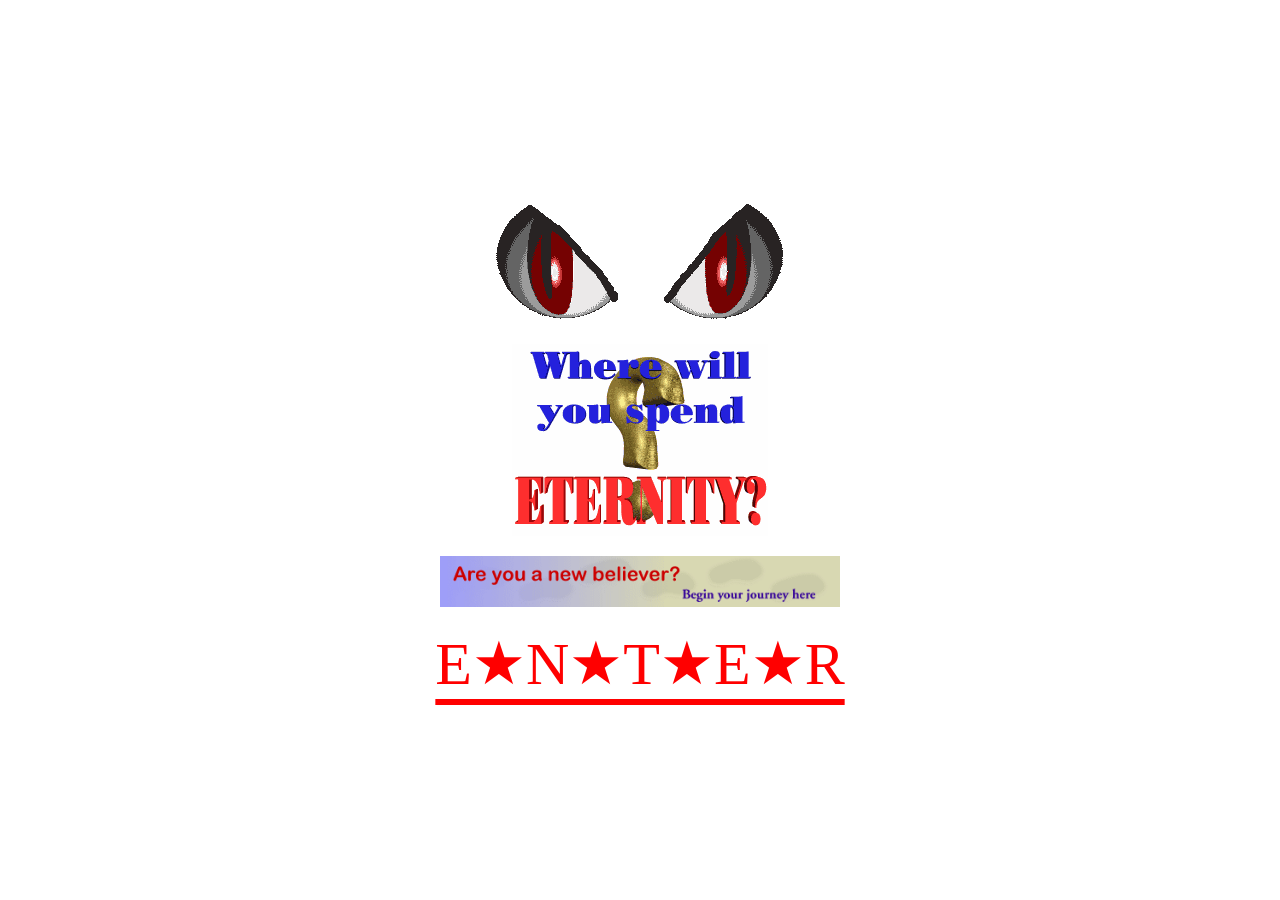
==== commit 43e866e0: "meta" ====
--- a/index.html
+++ b/index.html
@@ -1,7 +1,7 @@
 <!DOCTYPE html>
 <html>
 <head>
-    <meta charset="UTF-8">
+<meta name="viewport" content="width=device-width, initial-scale=1.0">
     <title>Reality Surf</title>
     <link rel="icon" type="image/x-icon" href="/images/star.png">
     <link rel="stylesheet" href="style.css">
--- a/style.css
+++ b/style.css
@@ -23,12 +23,12 @@
 }
 
 .intro-title {
-    font-size: 48px;
+    font-size: 60px;
     font-family: Garamond, serif;
 }
 
 .intro-img {
-    max-width: 200px;
+    max-width: 400px;
 }
 
 .intro-meta {
@@ -74,6 +74,27 @@
     max-width: 100%;
     display: block;
     margin: 30px 0;
+}
+
+.full-width-banner {
+    width: 100vw;           /* full viewport width */
+    position: relative;
+    left: 50%;
+    right: 50%;
+    margin-left: -50vw;   /* stretch full viewport width */
+    margin-right: -50vw;
+    background-color: red;   /* red background */
+    box-sizing: border-box;  /* ensure padding included in width */
+    align-items: center;     /* vertical centering */
+    text-align: center;      /* fallback for multi-line text */
+}
+
+.full-width-banner .banner-title {
+    font-family: Arial Narrow;
+    font-size: 24px;
+    color: black;           /* text color */
+    line-height: 1.2;       /* tighter line spacing */
+    margin: 0;
 }
 
 /* ===== SIDE GIF SYSTEM ===== */
@@ -131,6 +152,7 @@
     display: block;
 }
 
+
 /* ===== TEXT STYLES ===== */
 
 .title {
@@ -174,6 +196,12 @@
 .small-letter-spacing {
     letter-spacing: -0.3px;
 }
+
+.red {
+    color: red;
+}
+
+
 
 /* ===== MARQUEE ===== */
 
@@ -218,50 +246,46 @@
 
 @media (max-width: 768px) {
 
-    #layout {
-        padding: 40px 15px;  /* reduce top padding slightly for mobile */
-        box-sizing: border-box; /* ensure padding included in width calculations */
-        overflow-x: hidden;    /* prevent accidental horizontal scroll */
-    }
-
-    /* SIDE GIFS NATURAL SIZE */
+    /* Side GIFs static inside content flow */
     .side-gif {
-        position: static;
-        margin: 30px auto;
-        width: auto;
-        max-width: none;
-        height: auto;
-        display: block;
-    }
-
-    /* IMAGE ROWS */
-    .image-row {
-        flex-direction: row;
+        position: static !important;
+        margin: 20px auto !important;
+        width: auto !important;
+        max-width: 150px !important;
+        height: auto !important;
+        display: block !important;
+    }
+
+    /* Mobile side-by-side wrapper */
+    .mobile-gif-wrapper.side-by-side {
+        display: flex !important;
+        flex-direction: row !important;
+        justify-content: center;
+        align-items: center;
         gap: 10px;
-        flex-wrap: wrap;       /* allow wrapping if needed */
-        justify-content: center;
-    }
-
-    .image-row img {
-        width: calc(50% - 5px); /* subtract half of gap to prevent overflow */
-        height: auto;
-    }
-
-    /* FULL WIDTH IMAGES */
+        flex-wrap: wrap;
+        width: 100%;
+        margin: 20px 0;
+    }
+
+    .mobile-gif-wrapper.side-by-side .side-gif {
+        width: auto !important;
+        max-width: 48% !important;
+        margin: 0 !important;
+    }
+
+    /* Full-width wrapper constrained inside content */
     .full-width-wrapper {
-        width: 100%;           /* take full mobile width */
-        left: 0;
-        transform: none;       /* remove translateX centering */
-        margin: 40px 0;
+        width: 100% !important;
+        margin: 40px 0 !important;
+        position: relative !important;
+        left: 0 !important;
+        transform: none !important;
     }
 
     .full-width-wrapper img {
-        width: 100%;
-        height: auto;
-        display: block;
-    }
-
-    .enter-link {
-        font-size: 30px;
+        width: 100% !important;
+        height: auto !important;
+        display: block !important;
     }
 }
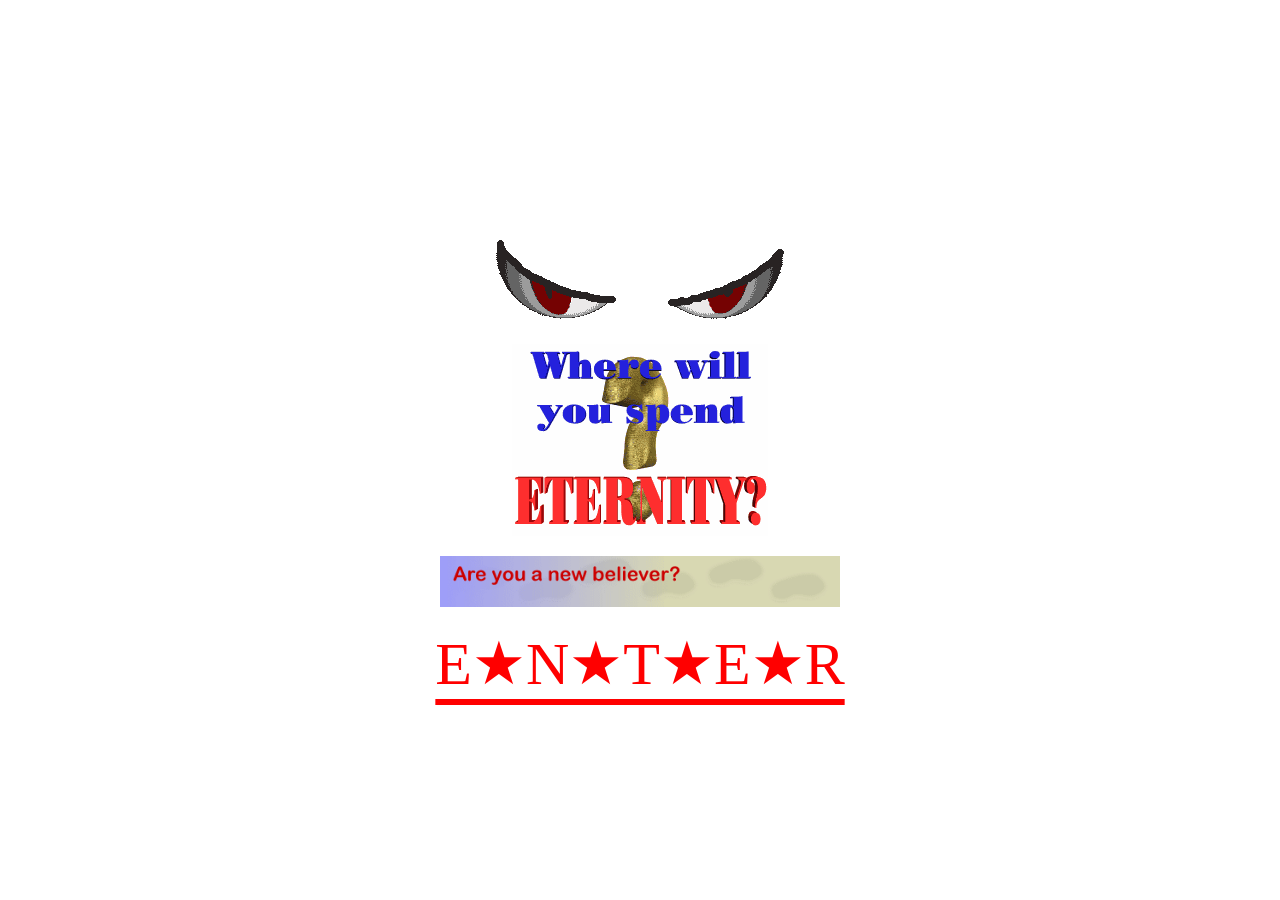
==== commit b451975d: "hmm" ====
--- a/index.html
+++ b/index.html
@@ -1,8 +1,7 @@
 <!DOCTYPE html>
 <html>
 <head>
-<meta name="viewport" content="width=device-width, initial-scale=1.0">
-    <title>Reality Surf</title>
+<meta name="viewport" content="width=device-width, initial-scale=1.0">    <title>Reality Surf</title>
     <link rel="icon" type="image/x-icon" href="/images/star.png">
     <link rel="stylesheet" href="style.css">
 </head>
--- a/style.css
+++ b/style.css
@@ -152,7 +152,6 @@
     display: block;
 }
 
-
 /* ===== TEXT STYLES ===== */
 
 .title {
@@ -246,46 +245,71 @@
 
 @media (max-width: 768px) {
 
-    /* Side GIFs static inside content flow */
+    #layout {
+        padding: 40px 15px;  /* reduce top padding slightly for mobile */
+        box-sizing: border-box; /* ensure padding included in width calculations */
+        overflow-x: hidden;    /* prevent accidental horizontal scroll */
+    }
+
+    /* SIDE GIFS NATURAL SIZE */
     .side-gif {
-        position: static !important;
-        margin: 20px auto !important;
-        width: auto !important;
-        max-width: 150px !important;
-        height: auto !important;
-        display: block !important;
-    }
-
-    /* Mobile side-by-side wrapper */
-    .mobile-gif-wrapper.side-by-side {
-        display: flex !important;
-        flex-direction: row !important;
+        position: static;
+        margin: 30px auto;
+        width: auto;
+        max-width: none;
+        height: auto;
+        display: block;
+    }
+
+    /* IMAGE ROWS */
+    .image-row {
+        flex-direction: row;
+        gap: 10px;
+        flex-wrap: wrap;       /* allow wrapping if needed */
         justify-content: center;
-        align-items: center;
-        gap: 10px;
-        flex-wrap: wrap;
+    }
+
+    .image-row img {
+        width: calc(50% - 5px); /* subtract half of gap to prevent overflow */
+        height: auto;
+    }
+
+    /* FULL WIDTH IMAGES */
+    .full-width-wrapper {
+        width: 100%;           /* take full mobile width */
+        left: 0;
+        transform: none;       /* remove translateX centering */
+        margin: 40px 0;
+    }
+
+    .full-width-wrapper img {
         width: 100%;
-        margin: 20px 0;
-    }
-
-    .mobile-gif-wrapper.side-by-side .side-gif {
-        width: auto !important;
-        max-width: 48% !important;
-        margin: 0 !important;
-    }
-
-    /* Full-width wrapper constrained inside content */
-    .full-width-wrapper {
-        width: 100% !important;
-        margin: 40px 0 !important;
-        position: relative !important;
-        left: 0 !important;
-        transform: none !important;
-    }
-
-    .full-width-wrapper img {
-        width: 100% !important;
-        height: auto !important;
-        display: block !important;
-    }
+        height: auto;
+        display: block;
+    }
+
+    .enter-link {
+        font-size: 30px;
+    }
+
+/* wrapper flex */
+  .mobile-gif-wrapper.side-by-side {
+    display: flex !important;      /* override any display:block */
+    flex-direction: row !important; 
+    justify-content: center;       
+    align-items: center;           
+    gap: 10px;                     
+    flex-wrap: nowrap;              
+  }
+
+  /* force side-gif sizing */
+  .mobile-gif-wrapper.side-by-side .side-gif {
+    width: auto !important;       /* let natural width work */
+    max-width: 150px;             /* caps the size */
+    height: auto !important;      
+    display: inline-block !important;
+    position: static !important;  /* remove absolute/left/right from desktop rules */
+    margin: 0;                    /* remove extra margin */
+  }
+
 }
